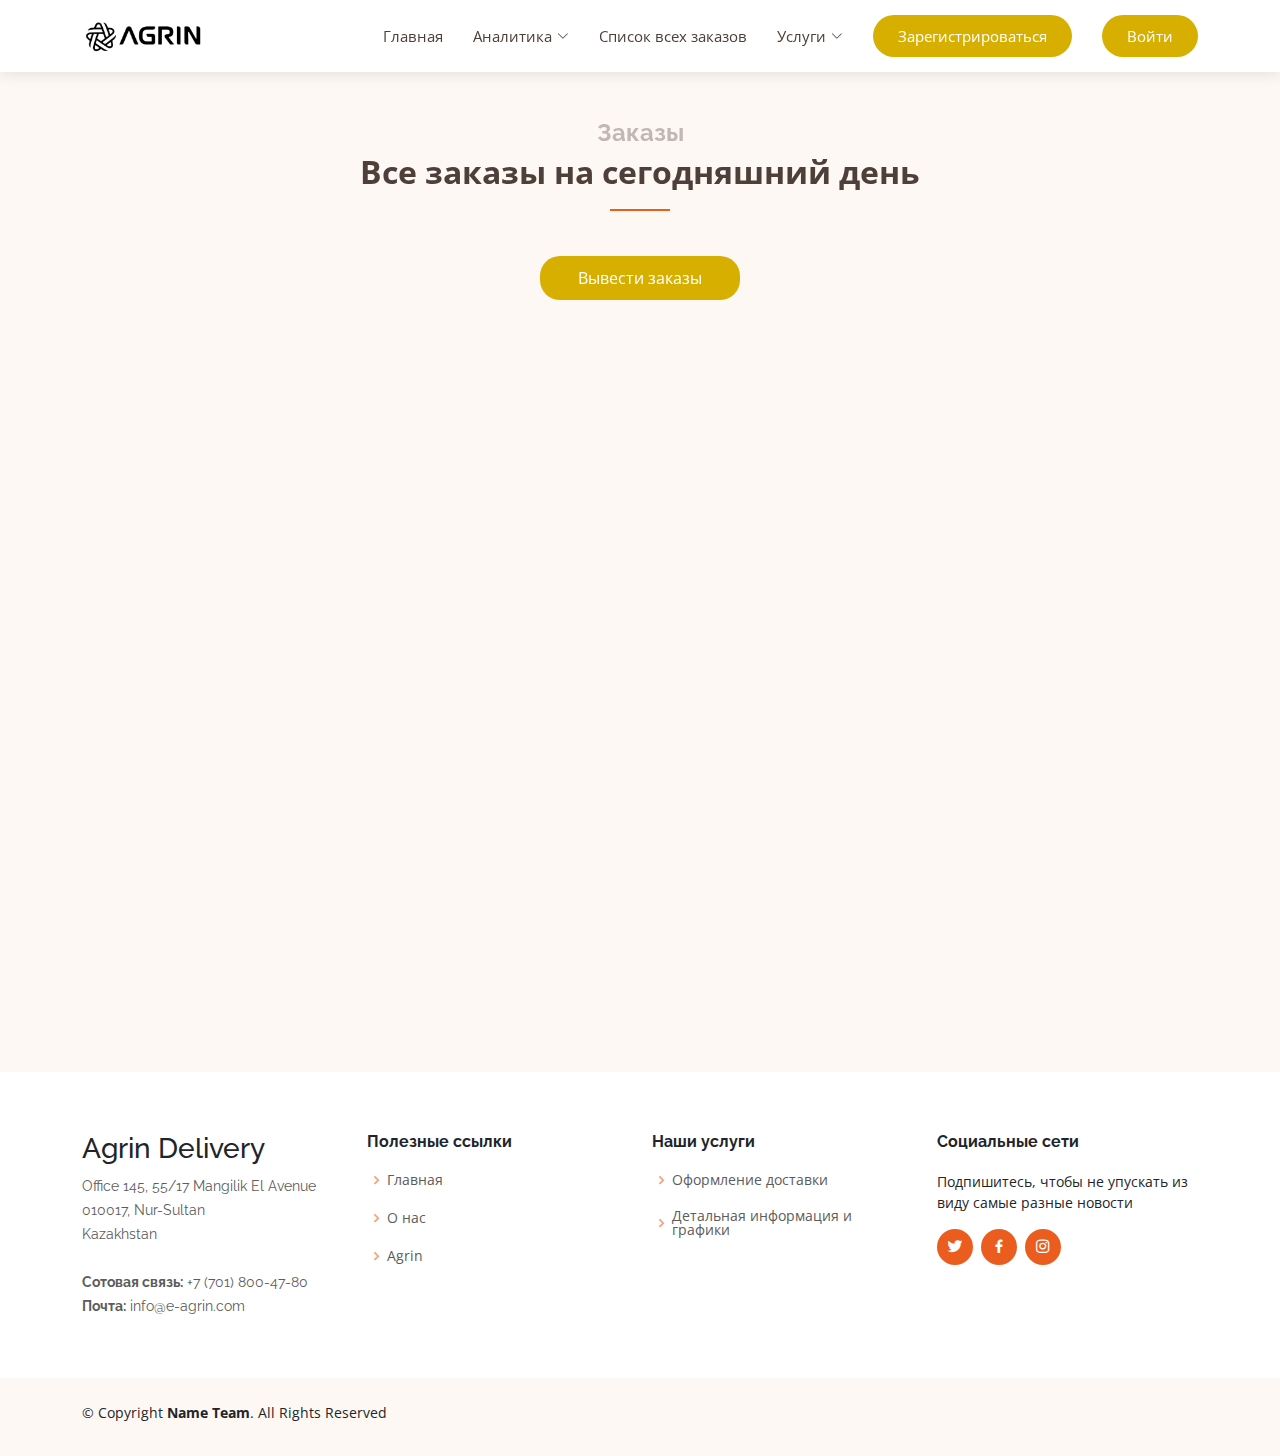
==== ordersAll.html @ bdcae9a9 "first commit" ====
<!DOCTYPE html>
<html lang="en">

<head>
  <meta charset="utf-8">
  <meta content="width=device-width, initial-scale=1.0" name="viewport">
  <title>Agrin Delivery</title>

  <meta content="" name="description">
  <meta content="" name="keywords">
  <link href="assets/img/apple-touch-icon.png" rel="apple-touch-icon">
  <link href="https://fonts.googleapis.com/css?family=Open+Sans:300,300i,400,400i,600,600i,700,700i|Raleway:300,300i,400,400i,600,600i,700,700i" rel="stylesheet">
  <link href="assets/vendor/aos/aos.css" rel="stylesheet">
  <link href="assets/vendor/bootstrap/css/bootstrap.min.css" rel="stylesheet">
  <link href="assets/vendor/bootstrap-icons/bootstrap-icons.css" rel="stylesheet">
  <link href="assets/vendor/boxicons/css/boxicons.min.css" rel="stylesheet">
  <link href="assets/vendor/glightbox/css/glightbox.min.css" rel="stylesheet">
  <link href="assets/vendor/swiper/swiper-bundle.min.css" rel="stylesheet">
  <link href="assets/css/style.css" rel="stylesheet">
  <link rel="stylesheet"href="https://cdnjs.cloudflare.com/ajax/libs/animate.css/4.1.1/animate.min.css"/>
  <script src="assets/js/orders.js"></script>
  <script src="https://d3js.org/d3.v6.js"></script>
  


</head>

<body class="animate__fadeIn">

  <!-- ======= Header ======= -->
  <header id="header" class="fixed-top d-flex align-items-center">
    <div class="container d-flex align-items-center justify-content-between">

      <div class="logo">
          
        <a href="https://e-agrin.com/"><img src="assets/img/logo/agrin-logo.png" alt="" class="img-fluid"></a>
      </div>

      <nav id="navbar" class="navbar">
        <ul>
          <li><a class="nav-link scrollto" href="index.html">Главная</a></li>
          <li class="dropdown"><a href="analyse.html"><span>Аналитика</span> <i class="bi bi-chevron-down"></i></a>
            <ul>
              <li><a href="analyse-del.html">Заявки на доставку</a></li>  
              <li><a href="analyse-cour.html">Процентное соотношение курьерских служб на пользователей</a></li>  
            </ul>
          </li>
          <li><a class="nav-link scrollto" href="ordersAll.html">Список всех заказов</a></li>
          <li class="dropdown"><a href="#"><span>Услуги</span> <i class="bi bi-chevron-down"></i></a>
            <ul>
              <li><a href="delivery.html">Оформление доставки</a></li>  
            </ul>
          </li>
 
          <li><a href="registration.html" class="getstarted scrollto">Зарегистрироваться</a></li>
          <li><a href="login.html" class="getstarted scrollto">Войти</a></li>
        </ul>
        <i class="bi bi-list mobile-nav-toggle"></i>
      </nav><!-- .navbar -->

    </div>
  </header><!-- End Header -->

  <!-- ======= Hero Section ======= -->


  <main id="main">


    <!-- ======= Services Section ======= -->
    <section id="services" class="services section-bg" style="height: 1000px;">
      <div class="container" data-aos="fade-up">

        <div class="section-title" style="font-size: 16px;">
          <h2>Заказы</h2>
          <p>Все заказы на сегодняшний день</p>
        </div>

        <div class="row orders-row">
          <button class="button" style="color: white; border-radius: 20px; font-size: 16px;">Вывести заказы</button>
        </div>

      </div>
    </section><!-- End Services Section -->

    





    
   
    <!-- ======= Clients Section ======= -->


  <!-- ======= Footer ======= -->
  <footer id="footer">



    <div class="footer-top">
      <div class="container">
        <div class="row">

          <div class="col-lg-3 col-md-6 footer-contact">
            <h3>Agrin Delivery</h3>
            <p>
              Office 145, 55/17 Mangilik El Avenue <br>
              010017, Nur-Sultan<br>
              Kazakhstan <br><br>
              <strong>Сотовая связь:</strong> +7 (701) 800-47-80<br>
              <strong>Почта:</strong> info@e-agrin.com<br>
            </p>
          </div>

          <div class="col-lg-3 col-md-6 footer-links">
            <h4>Полезные ссылки</h4>
            <ul>
              <li><i class="bx bx-chevron-right"></i> <a href="#hero">Главная</a></li>
              <li><i class="bx bx-chevron-right"></i> <a href="#about">О нас</a></li>
              <li><i class="bx bx-chevron-right"></i> <a href="https://e-agrin.com/ru/" target="_blank">Agrin</a></li>
            </ul>
          </div>

          <div class="col-lg-3 col-md-6 footer-links">
            <h4>Наши услуги</h4>
            <ul>
              <li><i class="bx bx-chevron-right"></i> <a href="#">Оформление доставки</a></li>
              <li><i class="bx bx-chevron-right"></i> <a href="#">Детальная информация и графики</a></li>
            </ul>
          </div>

          <div class="col-lg-3 col-md-6 footer-links">
            <h4>Социальные сети</h4>
            <p>Подпишитесь, чтобы не упускать из виду самые разные новости</p>
            <div class="social-links mt-3">
              <a href="#" class="twitter"><i class="bx bxl-twitter"></i></a>
              <a href="#" class="facebook"><i class="bx bxl-facebook"></i></a>
              <a href="#" class="instagram"><i class="bx bxl-instagram"></i></a>
            </div>
          </div>

        </div>
      </div>
    </div>

    <div class="container py-4">
      <div class="copyright">
        &copy; Copyright <strong><span>Name Team</span></strong>. All Rights Reserved
      </div>
      <div class="credits">
        <!-- All the links in the footer should remain intact. -->
        <!-- You can delete the links only if you purchased the pro version. -->
        <!-- Licensing information: https://bootstrapmade.com/license/ -->
        <!-- Purchase the pro version with working PHP/AJAX contact form: https://bootstrapmade.com/ninestars-free-bootstrap-3-theme-for-creative/ -->
      </div>
    </div>
  </footer><!-- End Footer -->

  <a href="#" class="back-to-top d-flex align-items-center justify-content-center"><i class="bi bi-arrow-up-short"></i></a>

  <!-- Vendor JS Files -->
  <script src="assets/vendor/aos/aos.js"></script>
  <script src="assets/vendor/bootstrap/js/bootstrap.bundle.min.js"></script>
  <script src="assets/vendor/glightbox/js/glightbox.min.js"></script>
  <script src="assets/vendor/isotope-layout/isotope.pkgd.min.js"></script>
  <script src="assets/vendor/swiper/swiper-bundle.min.js"></script>
  <script src="assets/vendor/php-email-form/validate.js"></script>

  <!-- Template Main JS File -->
  <script src="assets/js/main.js"></script>

</body>

</html>
---- assets/css/style.css ----
body {
  font-family: "Open Sans", sans-serif;
  color: #212529;
}

a {
  color: #fae900;
  text-decoration: none;
}

a:hover {
  color: #d6af01;
  text-decoration: none;
}

h1,
h2,
h3,
h4,
h5,
h6,
.font-primary {
  font-family: "Raleway", sans-serif;
}

/*--------------------------------------------------------------
# Back to top button
--------------------------------------------------------------*/
.back-to-top {
  position: fixed;
  visibility: hidden;
  opacity: 0;
  right: 15px;
  bottom: 15px;
  z-index: 99999;
  background: #d6af01;
  width: 40px;
  height: 40px;
  border-radius: 4px;
  transition: all 0.4s;
}
.back-to-top i {
  font-size: 24px;
  color: #fff;
  line-height: 0;
}
.back-to-top:hover {
  background: #fae900;
  color: #fff;
}
.back-to-top.active {
  visibility: visible;
  opacity: 1;
}

/*--------------------------------------------------------------
# Disable aos animation delay on mobile devices
--------------------------------------------------------------*/
@media screen and (max-width: 768px) {
  [data-aos-delay] {
    transition-delay: 0 !important;
  }
}
/*--------------------------------------------------------------
# Header
--------------------------------------------------------------*/
#header {
  height: 72px;
  transition: all 0.5s;
  z-index: 997;
  transition: all 0.5s;
  background: #fff;
  box-shadow: 0px 2px 15px rgba(0, 0, 0, 0.1);
}
#header .logo h1 {
  font-size: 30px;
  margin: 0;
  line-height: 1;
  font-weight: 400;
  letter-spacing: 2px;
}
#header .logo h1 a,
#header .logo h1 a:hover {
  color: #7a6960;
  text-decoration: none;
}
#header .logo img {
  padding: 0;
  margin: 0;
  max-height: 40px;
}

#main {
  margin-top: 72px;
}

/*--------------------------------------------------------------
# Navigation Menu
--------------------------------------------------------------*/
/**
* Desktop Navigation 
*/
.navbar {
  padding: 0;
}
.navbar ul {
  margin: 0;
  padding: 0;
  display: flex;
  list-style: none;
  align-items: center;
}
.navbar li {
  position: relative;
}
.navbar a,
.navbar a:focus {
  display: flex;
  align-items: center;
  justify-content: space-between;
  padding: 10px 0 10px 30px;
  font-size: 15px;
  color: #4e4039;
  white-space: nowrap;
  transition: 0.3s;
}
.navbar a i,
.navbar a:focus i {
  font-size: 12px;
  line-height: 0;
  margin-left: 5px;
}
.navbar a:hover,
.navbar .active,
.navbar .active:focus,
.navbar li:hover > a {
  color: #d6af01;
}
.navbar .getstarted,
.navbar .getstarted:focus {
  background: #d6af01;
  color: #fff;
  padding: 10px 25px;
  margin-left: 30px;
  border-radius: 50px;
}
.navbar .getstarted:hover,
.navbar .getstarted:focus:hover {
  color: #fff;
  background: #eec302;
}
.navbar .dropdown ul {
  display: block;
  position: absolute;
  left: 14px;
  top: calc(100% + 30px);
  margin: 0;
  padding: 10px 0;
  z-index: 99;
  opacity: 0;
  visibility: hidden;
  background: #fff;
  box-shadow: 0px 0px 30px rgba(127, 137, 161, 0.25);
  transition: 0.3s;
}
.navbar .dropdown ul li {
  min-width: 200px;
}
.navbar .dropdown ul a {
  padding: 10px 20px;
  font-size: 15px;
  text-transform: none;
}
.navbar .dropdown ul a i {
  font-size: 12px;
}
.navbar .dropdown ul a:hover,
.navbar .dropdown ul .active:hover,
.navbar .dropdown ul li:hover > a {
  color: #eb5d1e;
}
.navbar .dropdown:hover > ul {
  opacity: 1;
  top: 100%;
  visibility: visible;
}
.navbar .dropdown .dropdown ul {
  top: 0;
  left: calc(100% - 30px);
  visibility: hidden;
}
.navbar .dropdown .dropdown:hover > ul {
  opacity: 1;
  top: 0;
  left: 100%;
  visibility: visible;
}
@media (max-width: 1366px) {
  .navbar .dropdown .dropdown ul {
    left: -90%;
  }
  .navbar .dropdown .dropdown:hover > ul {
    left: -100%;
  }
}

/**
* Mobile Navigation 
*/
.mobile-nav-toggle {
  color: #7a6960;
  font-size: 28px;
  cursor: pointer;
  display: none;
  line-height: 0;
  transition: 0.5s;
}
.mobile-nav-toggle.bi-x {
  color: #fff;
}

@media (max-width: 991px) {
  .mobile-nav-toggle {
    display: block;
  }

  .navbar ul {
    display: none;
  }
}
.navbar-mobile {
  position: fixed;
  overflow: hidden;
  top: 0;
  right: 0;
  left: 0;
  bottom: 0;
  background: rgba(78, 64, 57, 0.9);
  transition: 0.3s;
}
.navbar-mobile .mobile-nav-toggle {
  position: absolute;
  top: 15px;
  right: 15px;
}
.navbar-mobile ul {
  display: block;
  position: absolute;
  top: 55px;
  right: 15px;
  bottom: 15px;
  left: 15px;
  padding: 10px 0;
  background-color: #fff;
  overflow-y: auto;
  transition: 0.3s;
}
.navbar-mobile a,
.navbar-mobile a:focus {
  padding: 10px 20px;
  font-size: 15px;
  color: #7a6960;
}
.navbar-mobile a:hover,
.navbar-mobile .active,
.navbar-mobile li:hover > a {
  color: #eb5d1e;
}
.navbar-mobile .getstarted,
.navbar-mobile .getstarted:focus {
  margin: 15px;
}
.navbar-mobile .dropdown ul {
  position: static;
  display: none;
  margin: 10px 20px;
  padding: 10px 0;
  z-index: 99;
  opacity: 1;
  visibility: visible;
  background: #fff;
  box-shadow: 0px 0px 30px rgba(127, 137, 161, 0.25);
}
.navbar-mobile .dropdown ul li {
  min-width: 200px;
}
.navbar-mobile .dropdown ul a {
  padding: 10px 20px;
}
.navbar-mobile .dropdown ul a i {
  font-size: 12px;
}
.navbar-mobile .dropdown ul a:hover,
.navbar-mobile .dropdown ul .active:hover,
.navbar-mobile .dropdown ul li:hover > a {
  color: #eb5d1e;
}
.navbar-mobile .dropdown > .dropdown-active {
  display: block;
}

/*--------------------------------------------------------------
# Hero Section
--------------------------------------------------------------*/
#hero {
  width: 100%;
  height: 70vh;
  background: #fef8f5;
  border-bottom: 2px solid #fcebe3;
  margin: 72px 0 -72px 0;
}
#hero h1 {
  margin: 0;
  font-size: 48px;
  font-weight: 700;
  line-height: 56px;
  color: #4e4039;
}
#hero h2 {
  color: #a08f86;
  margin: 15px 0 0 0;
  font-size: 24px;
}
#hero .btn-get-started {
  font-family: "Raleway", sans-serif;
  font-weight: 500;
  font-size: 16px;
  letter-spacing: 1px;
  display: inline-block;
  padding: 8px 28px;
  border-radius: 3px;
  transition: 0.5s;
  margin-top: 30px;
  color: #fff;
  background: #d6af01;
}
#hero .btn-get-started:hover {
  background: #f5c800;
}
#hero .animated {
  animation: up-down 2s ease-in-out infinite alternate-reverse both;
}
@media (max-width: 991px) {
  #hero {
    height: calc(100vh - 72px);
  }
  #hero .animated {
    -webkit-animation: none;
    animation: none;
  }
  #hero .hero-img {
    text-align: center;
  }
  #hero .hero-img img {
    width: 50%;
  }
}
@media (max-width: 768px) {
  #hero h1 {
    font-size: 28px;
    line-height: 36px;
  }
  #hero h2 {
    font-size: 18px;
    line-height: 24px;
  }
  #hero .hero-img img {
    width: 70%;
  }
}
@media (max-width: 575px) {
  #hero .hero-img img {
    width: 80%;
  }
}
@media (max-height: 600px) {
  #hero {
    height: 120vh;
  }
}

@-webkit-keyframes up-down {
  0% {
    transform: translateY(10px);
  }
  100% {
    transform: translateY(-10px);
  }
}

@keyframes up-down {
  0% {
    transform: translateY(10px);
  }
  100% {
    transform: translateY(-10px);
  }
}

svg {
  width: 100%;
  height: 100%;
}

path.slice {
  stroke-width: 2px;
}

polyline {
  opacity: 0.3;
  stroke: black;
  stroke-width: 2px;
  fill: none;
}

/*--------------------------------------------------------------
# Sections General
--------------------------------------------------------------*/
section {
  padding: 60px 0;
  overflow: hidden;
}

.section-bg {
  background-color: #fef8f5;
}

.section-title {
  text-align: center;
  padding-bottom: 30px;
}
.section-title h2 {
  font-size: 24px;
  font-weight: 700;
  padding-bottom: 0;
  line-height: 1px;
  margin-bottom: 15px;
  color: #c2b7b1;
}
.section-title p {
  padding-bottom: 15px;
  margin-bottom: 15px;
  position: relative;
  font-size: 32px;
  font-weight: 700;
  color: #4e4039;
}
.section-title p::after {
  content: "";
  position: absolute;
  display: block;
  width: 60px;
  height: 2px;
  background: #eb5d1e;
  bottom: 0;
  left: calc(50% - 30px);
}

.row .orders-row {
  display: flex;
  align-items: center;
  justify-content: space-between;
  height: 100%;
}

.card {
  width: 300px;
  height: 100%;
  padding: 10px 15px;
  margin: 10px 5px;
  background-color: #d6af01;
  color: white;
  font-size: 16px;
}
/*--------------------------------------------------------------
# Breadcrumbs
--------------------------------------------------------------*/
.breadcrumbs {
  padding: 15px 0;
  background-color: #fef5f1;
  min-height: 40px;
}
.breadcrumbs h2 {
  font-size: 24px;
  font-weight: 300;
}
.breadcrumbs ol {
  display: flex;
  flex-wrap: wrap;
  list-style: none;
  padding: 0;
  margin: 0;
  font-size: 14px;
}
.breadcrumbs ol li + li {
  padding-left: 10px;
}
.breadcrumbs ol li + li::before {
  display: inline-block;
  padding-right: 10px;
  color: #6c757d;
  content: "/";
}
@media (max-width: 768px) {
  .breadcrumbs .d-flex {
    display: block !important;
  }
  .breadcrumbs ol {
    display: block;
  }
  .breadcrumbs ol li {
    display: inline-block;
  }
}

/*--------------------------------------------------------------
# About
--------------------------------------------------------------*/
.about h3 {
  font-weight: 700;
  font-size: 34px;
  color: #4e4039;
}
.about h4 {
  font-size: 20px;
  font-weight: 700;
  margin-top: 5px;
  color: #7a6960;
}
.about i {
  font-size: 48px;
  margin-top: 15px;
  color: #f39e7a;
}
.about p {
  font-size: 15px;
  color: #5a6570;
}
@media (max-width: 991px) {
  .about .about-img img {
    max-width: 70%;
  }

  .img-info {
    display: none;
  }

  .about-img img {
    width: 400px;
    height: 500px;
  }

  .about {
    text-align: center;
  }
}
@media (max-width: 767px) {
  .about .about-img img {
    max-width: 90%;
  }
}

.animate__fadeIn {
  animation-duration: 1s;
}

/*--------------------------------------------------------------
# Services
--------------------------------------------------------------*/
.services .icon-box {
  padding: 30px;
  position: relative;
  overflow: hidden;
  margin: 0 0 40px 0;
  background: #fff;
  box-shadow: 0 10px 29px 0 rgba(68, 88, 144, 0.1);
  transition: all 0.3s ease-in-out;
  border-radius: 15px;
  text-align: center;
  border-bottom: 3px solid #fff;
}

.row button {
  background-color: #d6af01;
  border: 0;
  margin: 0 auto;
  width: 200px;
  padding: 10px 15px;
}

.services .card-order {
  padding: 30px;
  position: relative;
  overflow: hidden;
  margin: 0 0 40px 0;
  background: #fff;
  box-shadow: 0 10px 29px 0 rgba(68, 88, 144, 0.1);
  transition: all 0.3s ease-in-out;
  border-radius: 15px;
  text-align: left;
  border-bottom: 3px solid #fff;
}

.services .card-order:hover {
  transform: translateY(-5px);
  border-color: #d6af01;
}

.services .icon-box:hover {
  transform: translateY(-5px);
  border-color: #d6af01;
}
.services .icon i {
  font-size: 48px;
  line-height: 1;
  margin-bottom: 15px;
  color: #ef7f4d;
}
.services .title {
  font-weight: 700;
  margin-bottom: 15px;
  font-size: 18px;
}
.services .title a {
  color: #111;
}
.services .description {
  font-size: 15px;
  line-height: 28px;
  margin-bottom: 0;
}

/*--------------------------------------------------------------
# Portfolio
--------------------------------------------------------------*/
.portfolio .portfolio-item {
  margin-bottom: 30px;
}
.portfolio #portfolio-flters {
  padding: 0;
  margin: 0 0 35px 0;
  list-style: none;
  text-align: center;
}
.portfolio #portfolio-flters li {
  cursor: pointer;
  margin: 0 15px 15px 0;
  display: inline-block;
  padding: 5px;
  font-size: 16px;
  font-weight: 600;
  line-height: 20px;
  color: #212529;
  margin-bottom: 5px;
  transition: all 0.3s ease-in-out;
}
.portfolio #portfolio-flters li:hover,
.portfolio #portfolio-flters li.filter-active {
  color: #eb5d1e;
}
.portfolio #portfolio-flters li:last-child {
  margin-right: 0;
}
.portfolio .portfolio-wrap {
  transition: 0.3s;
  position: relative;
  overflow: hidden;
  border-radius: 8px;
  z-index: 1;
}
.portfolio .portfolio-wrap::before {
  content: "";
  background: rgba(122, 105, 96, 0.6);
  position: absolute;
  left: 100%;
  right: 0;
  top: 0;
  bottom: 0;
  transition: all ease-in-out 0.3s;
  z-index: 2;
}
.portfolio .portfolio-wrap img {
  transition: 0.3s;
  position: relative;
  z-index: 1;
}
.portfolio .portfolio-wrap .portfolio-links {
  opacity: 0;
  left: 0;
  right: 0;
  top: calc(50% - 32px);
  text-align: center;
  z-index: 3;
  position: absolute;
  transition: all ease-in-out 0.3s;
}
.portfolio .portfolio-wrap .portfolio-links a {
  color: #eb5d1e;
  margin: 0 4px;
  line-height: 0;
  background-color: #fff;
  padding-top: 6px;
  padding-right: 1px;
  border-radius: 50px;
  text-align: center;
  width: 32px;
  height: 32px;
  display: inline-block;
  transition: 0.3s;
}
.portfolio .portfolio-wrap .portfolio-links a i {
  line-height: 0;
  font-size: 20px;
}
.portfolio .portfolio-wrap .portfolio-links a:hover {
  background: #eb5d1e;
  color: #fff;
}
.portfolio .portfolio-wrap .portfolio-info {
  opacity: 0;
  position: absolute;
  bottom: -20px;
  left: 0;
  right: 0;
  text-align: center;
  z-index: 3;
  transition: all ease-in-out 0.3s;
}
.portfolio .portfolio-wrap .portfolio-info h4 {
  font-size: 20px;
  color: #fff;
  font-weight: 600;
}
.portfolio .portfolio-wrap .portfolio-info p {
  color: #ffffff;
  font-size: 14px;
  text-transform: uppercase;
}
.portfolio .portfolio-wrap:hover::before {
  left: 0;
}
.portfolio .portfolio-wrap:hover .portfolio-links {
  opacity: 1;
  top: calc(50% - 16px);
}
.portfolio .portfolio-wrap:hover .portfolio-info {
  opacity: 1;
  bottom: 0;
}

/*--------------------------------------------------------------
# Portfolio Details
--------------------------------------------------------------*/
.portfolio-details {
  padding-top: 40px;
}
.portfolio-details .portfolio-details-slider img {
  width: 100%;
}
.portfolio-details .portfolio-details-slider .swiper-pagination {
  margin-top: 20px;
  position: relative;
}
.portfolio-details
  .portfolio-details-slider
  .swiper-pagination
  .swiper-pagination-bullet {
  width: 12px;
  height: 12px;
  background-color: #fff;
  opacity: 1;
  border: 1px solid #eb5d1e;
}
.portfolio-details
  .portfolio-details-slider
  .swiper-pagination
  .swiper-pagination-bullet-active {
  background-color: #eb5d1e;
}
.portfolio-details .portfolio-info {
  padding: 30px;
  box-shadow: 0px 0 30px rgba(122, 105, 96, 0.08);
}
.portfolio-details .portfolio-info h3 {
  font-size: 22px;
  font-weight: 700;
  margin-bottom: 20px;
  padding-bottom: 20px;
  border-bottom: 1px solid #eee;
}
.portfolio-details .portfolio-info ul {
  list-style: none;
  padding: 0;
  font-size: 15px;
}
.portfolio-details .portfolio-info ul li + li {
  margin-top: 10px;
}
.portfolio-details .portfolio-description {
  padding-top: 30px;
}
.portfolio-details .portfolio-description h2 {
  font-size: 26px;
  font-weight: 700;
  margin-bottom: 20px;
}
.portfolio-details .portfolio-description p {
  padding: 0;
}

/*--------------------------------------------------------------
# F.A.Q
--------------------------------------------------------------*/
.faq {
  padding: 60px 0;
}
.faq .faq-list {
  padding: 0;
  list-style: none;
}
.faq .faq-list li {
  border-bottom: 1px solid #eae7e5;
  margin-bottom: 20px;
  padding-bottom: 20px;
}
.faq .faq-list .question {
  display: block;
  position: relative;
  font-family: #eb5d1e;
  font-size: 18px;
  line-height: 24px;
  font-weight: 400;
  font-weight: 600;
  padding-left: 25px;
  cursor: pointer;
  color: #c54811;
  transition: 0.3s;
}
.faq .faq-list i {
  font-size: 16px;
  position: absolute;
  left: 0;
  top: -2px;
}
.faq .faq-list p {
  margin-bottom: 0;
  padding: 10px 0 0 25px;
}
.faq .faq-list .icon-show {
  display: none;
}
.faq .faq-list .collapsed {
  color: #343a40;
}
.faq .faq-list .collapsed:hover {
  color: #eb5d1e;
}
.faq .faq-list .collapsed .icon-show {
  display: inline-block;
  transition: 0.6s;
}
.faq .faq-list .collapsed .icon-close {
  display: none;
  transition: 0.6s;
}

/*--------------------------------------------------------------
# Team
--------------------------------------------------------------*/
.team {
  background: #fff;
  padding: 60px 0;
}
.team .member {
  text-align: center;
  margin-bottom: 20px;
  background: #343a40;
  position: relative;
  overflow: hidden;
}
.team .member .member-info {
  opacity: 0;
  position: absolute;
  bottom: 0;
  top: 0;
  left: 0;
  right: 0;
  transition: 0.2s;
}
.team .member .member-info-content {
  position: absolute;
  left: 50px;
  right: 0;
  bottom: 0;
  transition: bottom 0.4s;
}
.team .member .member-info-content h4 {
  font-weight: 700;
  margin-bottom: 2px;
  font-size: 18px;
  color: #fff;
}
.team .member .member-info-content span {
  font-style: italic;
  display: block;
  font-size: 13px;
  color: #fff;
}
.team .member .social {
  position: absolute;
  left: -50px;
  top: 0;
  bottom: 0;
  width: 50px;
  transition: left ease-in-out 0.3s;
  background: rgba(78, 64, 57, 0.6);
  text-align: center;
}
.team .member .social a {
  transition: color 0.3s;
  display: block;
  color: #fff;
  margin-top: 15px;
}
.team .member .social a:hover {
  color: #eb5d1e;
}
.team .member .social i {
  font-size: 18px;
  margin: 0 2px;
}
.team .member:hover .member-info {
  background: linear-gradient(
    0deg,
    rgba(78, 64, 57, 0.95) 0%,
    rgba(78, 64, 57, 0.95) 15%,
    rgba(255, 255, 255, 0) 100%
  );
  opacity: 1;
  transition: 0.4s;
}
.team .member:hover .member-info-content {
  bottom: 30px;
  transition: bottom 0.4s;
}
.team .member:hover .social {
  left: 0;
  transition: left ease-in-out 0.3s;
}

/*--------------------------------------------------------------
# Clients
--------------------------------------------------------------*/
.clients .clients-slider .swiper-slide img {
  opacity: 0.5;
  transition: 0.3s;
}
.clients .clients-slider .swiper-slide img:hover {
  opacity: 1;
}
.clients .clients-slider .swiper-pagination {
  margin-top: 20px;
  position: relative;
}
.clients .clients-slider .swiper-pagination .swiper-pagination-bullet {
  width: 12px;
  height: 12px;
  background-color: #fff;
  opacity: 1;
  border: 1px solid #d6af01;
}
.clients .clients-slider .swiper-pagination .swiper-pagination-bullet-active {
  background-color: #d6af01;
}

/*--------------------------------------------------------------
# Contact Us
--------------------------------------------------------------*/
.contact .info {
  border-top: 3px solid #eb5d1e;
  border-bottom: 3px solid #eb5d1e;
  padding: 30px;
  background: #fff;
  width: 100%;
  box-shadow: 0 0 24px 0 rgba(0, 0, 0, 0.12);
}
.contact .info img {
  font-size: 20px;
  color: #eb5d1e;
  float: left;
  width: 44px;
  height: 44px;
  display: flex;
  justify-content: center;
  align-items: center;
  border-radius: 50px;
  transition: all 0.3s ease-in-out;
}
.contact .info h4 {
  padding: 0 0 0 60px;
  font-size: 22px;
  font-weight: 600;
  margin-bottom: 5px;
  color: #7a6960;
}
.contact .info p {
  padding: 0 0 10px 60px;
  margin-bottom: 20px;
  font-size: 14px;
  color: #ab9d95;
}
.contact .info .email p {
  padding-top: 5px;
}
.contact .info .social-links {
  padding-left: 60px;
}
.contact .info .social-links a {
  font-size: 18px;
  display: inline-block;
  background: #333;
  color: #fff;
  line-height: 1;
  padding: 8px 0;
  border-radius: 50%;
  text-align: center;
  width: 36px;
  height: 36px;
  transition: 0.3s;
  margin-right: 10px;
}
.contact .info .social-links a:hover {
  background: #eb5d1e;
  color: #fff;
}
.contact .info .email:hover i,
.contact .info .address:hover i,
.contact .info .phone:hover i {
  background: #eb5d1e;
  color: #fff;
}
.contact .php-email-form {
  width: 100%;
  border-top: 3px solid #eb5d1e;
  border-bottom: 3px solid #eb5d1e;
  padding: 30px;
  background: #fff;
  box-shadow: 0 0 24px 0 rgba(0, 0, 0, 0.12);
}
.contact .php-email-form .form-group {
  padding-bottom: 8px;
}
.contact .php-email-form .error-message {
  display: none;
  color: #fff;
  background: #ed3c0d;
  text-align: left;
  padding: 15px;
  font-weight: 600;
}
.contact .php-email-form .error-message br + br {
  margin-top: 25px;
}
.contact .php-email-form .sent-message {
  display: none;
  color: #fff;
  background: #18d26e;
  text-align: center;
  padding: 15px;
  font-weight: 600;
}
.contact .php-email-form .loading {
  display: none;
  background: #fff;
  text-align: center;
  padding: 15px;
}
.contact .php-email-form .loading:before {
  content: "";
  display: inline-block;
  border-radius: 50%;
  width: 24px;
  height: 24px;
  margin: 0 10px -6px 0;
  border: 3px solid #18d26e;
  border-top-color: #eee;
  -webkit-animation: animate-loading 1s linear infinite;
  animation: animate-loading 1s linear infinite;
}
.contact .php-email-form input,
.contact .php-email-form textarea {
  border-radius: 0;
  box-shadow: none;
  font-size: 14px;
}
.contact .php-email-form input {
  height: 44px;
}
.contact .php-email-form textarea {
  padding: 10px 12px;
}
.contact .php-email-form button[type="submit"] {
  background: #eb5d1e;
  border: 0;
  padding: 10px 24px;
  color: #fff;
  transition: 0.4s;
  border-radius: 4px;
}
.contact .php-email-form button[type="submit"]:hover {
  background: #ef7f4d;
}
@-webkit-keyframes animate-loading {
  0% {
    transform: rotate(0deg);
  }
  100% {
    transform: rotate(360deg);
  }
}
@keyframes animate-loading {
  0% {
    transform: rotate(0deg);
  }
  100% {
    transform: rotate(360deg);
  }
}

/*--------------------------------------------------------------
# Footer
--------------------------------------------------------------*/
#footer {
  background: #fff;
  padding: 0 0 30px 0;
  color: #212529;
  font-size: 14px;
  background: #fef8f5;
}
#footer .footer-newsletter {
  padding: 50px 0;
  background: #fef8f5;
  text-align: center;
  font-size: 15px;
}
#footer .footer-newsletter h4 {
  font-size: 24px;
  margin: 0 0 20px 0;
  padding: 0;
  line-height: 1;
  font-weight: 600;
  color: #4e4039;
}
#footer .footer-newsletter form {
  margin-top: 30px;
  background: #fff;
  padding: 6px 10px;
  position: relative;
  border-radius: 4px;
  box-shadow: 0px 2px 15px rgba(0, 0, 0, 0.1);
  text-align: left;
}
#footer .footer-newsletter form input[type="email"] {
  border: 0;
  padding: 4px 4px;
  width: calc(100% - 100px);
}
#footer .footer-newsletter form input[type="submit"] {
  position: absolute;
  top: 0;
  right: 0;
  bottom: 0;
  border: 0;
  background: none;
  font-size: 16px;
  padding: 0 20px;
  background: #eb5d1e;
  color: #fff;
  transition: 0.3s;
  border-radius: 4px;
  box-shadow: 0px 2px 15px rgba(0, 0, 0, 0.1);
}
#footer .footer-newsletter form input[type="submit"]:hover {
  background: #c54811;
}
#footer .footer-top {
  padding: 60px 0 30px 0;
  background: #fff;
}
#footer .footer-top .footer-contact {
  margin-bottom: 30px;
}
#footer .footer-top .footer-contact h4 {
  font-size: 22px;
  margin: 0 0 30px 0;
  padding: 2px 0 2px 0;
  line-height: 1;
  font-weight: 700;
}
#footer .footer-top .footer-contact p {
  font-size: 14px;
  line-height: 24px;
  margin-bottom: 0;
  font-family: "Raleway", sans-serif;
  color: #5c5c5c;
}
#footer .footer-top h4 {
  font-size: 16px;
  font-weight: bold;
  color: #212529;
  position: relative;
  padding-bottom: 12px;
}
#footer .footer-top .footer-links {
  margin-bottom: 30px;
}
#footer .footer-top .footer-links ul {
  list-style: none;
  padding: 0;
  margin: 0;
}
#footer .footer-top .footer-links ul i {
  padding-right: 2px;
  color: #f39e7a;
  font-size: 18px;
  line-height: 1;
}
#footer .footer-top .footer-links ul li {
  padding: 10px 0;
  display: flex;
  align-items: center;
}
#footer .footer-top .footer-links ul li:first-child {
  padding-top: 0;
}
#footer .footer-top .footer-links ul a {
  color: #5c5c5c;
  transition: 0.3s;
  display: inline-block;
  line-height: 1;
}
#footer .footer-top .footer-links ul a:hover {
  text-decoration: none;
  color: #eb5d1e;
}
#footer .footer-top .social-links a {
  font-size: 18px;
  display: inline-block;
  background: #eb5d1e;
  color: #fff;
  line-height: 1;
  padding: 8px 0;
  margin-right: 4px;
  border-radius: 50%;
  text-align: center;
  width: 36px;
  height: 36px;
  transition: 0.3s;
}
#footer .footer-top .social-links a:hover {
  background: #ef7f4d;
  color: #fff;
  text-decoration: none;
}
#footer .copyright {
  text-align: center;
  float: left;
}
#footer .credits {
  float: right;
  text-align: center;
  font-size: 13px;
  color: #212529;
}
#footer .credits a {
  color: #eb5d1e;
}
@media (max-width: 575px) {
  #footer .copyright,
  #footer .credits {
    float: none;
    -moz-text-align-last: center;
    text-align-last: center;
    padding: 3px 0;
  }
}

/* REG */
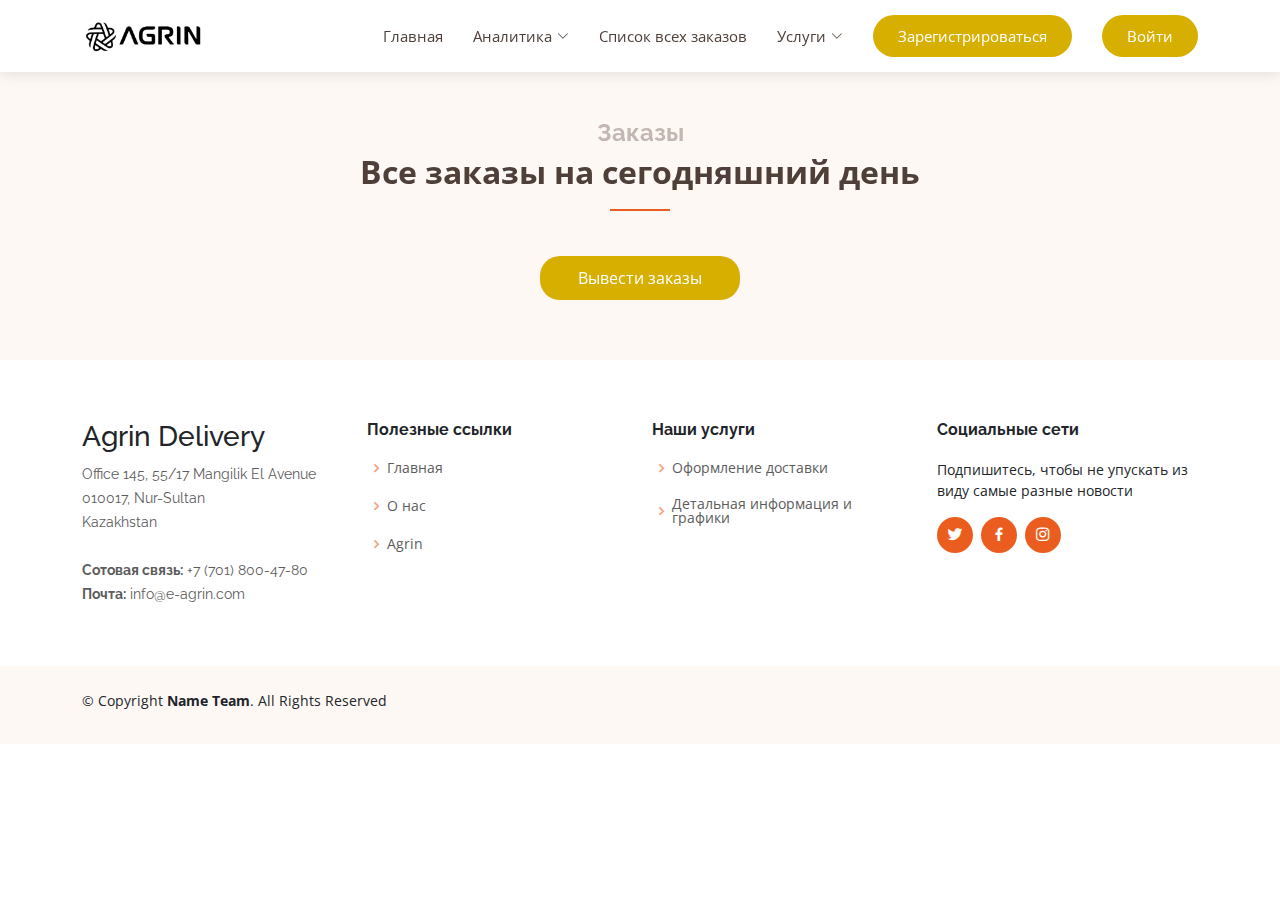
==== commit a7788c0c: "Cards" ====
--- a/ordersAll.html
+++ b/ordersAll.html
@@ -18,7 +18,7 @@
   <link href="assets/vendor/swiper/swiper-bundle.min.css" rel="stylesheet">
   <link href="assets/css/style.css" rel="stylesheet">
   <link rel="stylesheet"href="https://cdnjs.cloudflare.com/ajax/libs/animate.css/4.1.1/animate.min.css"/>
-  <script src="assets/js/orders.js"></script>
+  <script src="assets/js/orders.js" crossorigin="anonymous"></script>
   <script src="https://d3js.org/d3.v6.js"></script>
   
 
@@ -68,7 +68,7 @@
 
 
     <!-- ======= Services Section ======= -->
-    <section id="services" class="services section-bg" style="height: 1000px;">
+    <section id="services" class="services section-bg" style="height: 100%;">
       <div class="container" data-aos="fade-up">
 
         <div class="section-title" style="font-size: 16px;">
